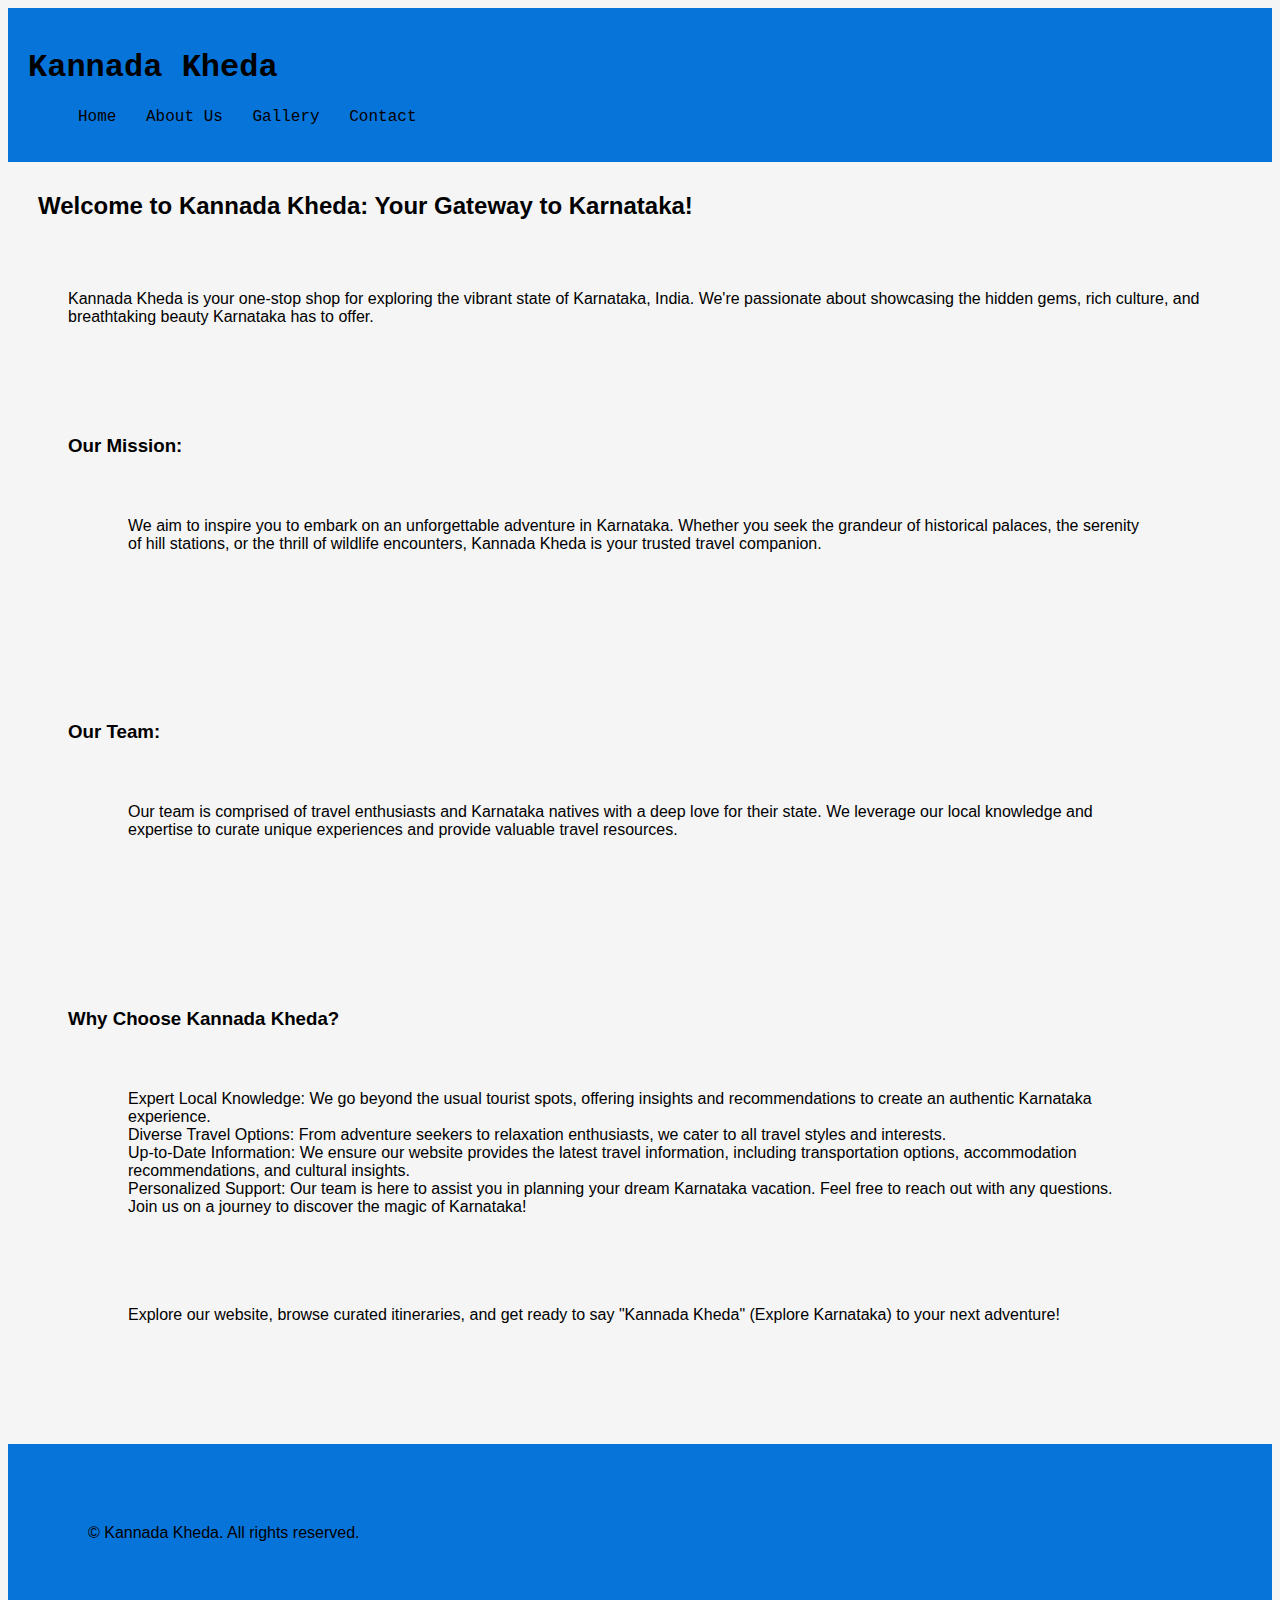
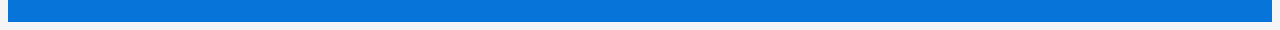
==== aboutus.html @ 3b3faae2 "Add files via upload" ====
<!DOCTYPE html>
<html lang="en">
<head>
    <meta charset="UTF-8">
    <meta name="viewport" content="width=device-width, initial-scale=1.0">
    <title>Document</title>
    <link rel="stylesheet" href="aboutus.css">
</head>
<header>
    <h1>Kannada Kheda</h1>
    <nav>
        <ul>
            <li><a href="home.html">Home</a></li>
            <li><a href="about.html">About Us</a></li>
            <li><a href="gallery.html">Gallery</a></li>
            <li><a href="contact.html">Contact</a></li>
        </ul>
    </nav>
</header>

<body>
    <div>
        <h2>Welcome to Kannada Kheda: Your Gateway to Karnataka!</h2>
    <p>Kannada Kheda is your one-stop shop for exploring the vibrant state of Karnataka, India. We're passionate about showcasing the hidden gems, rich culture, and breathtaking beauty Karnataka has to offer.</p>
    
    <section  class="khas one">
        <h3>Our Mission:</h3>
        <p>We aim to inspire you to embark on an unforgettable adventure in Karnataka. Whether you seek the grandeur of historical palaces, the serenity of hill stations, or the thrill of wildlife encounters, Kannada Kheda is your trusted travel companion.     </p>

    </section>

    <section  class="khas two">
        <h3>Our Team:</h3>
        <p>Our team is comprised of travel enthusiasts and Karnataka natives with a deep love for their state. We leverage our local knowledge and expertise to curate unique experiences and provide valuable travel resources.
        </p>
    </section>

    <section  class="khas three">
        <h3>Why Choose Kannada Kheda? </h3>
            <p>Expert Local Knowledge: We go beyond the usual tourist spots, offering insights and recommendations to create an authentic Karnataka experience.<br>
            Diverse Travel Options: From adventure seekers to relaxation enthusiasts, we cater to all travel styles and interests.<br>
            Up-to-Date Information: We ensure our website provides the latest travel information, including transportation options, accommodation recommendations, and cultural insights.<br>
            Personalized Support: Our team is here to assist you in planning your dream Karnataka vacation. Feel free to reach out with any questions.<br>
            Join us on a journey to discover the magic of Karnataka!<br></p>
            <p>Explore our website, browse curated itineraries, and get ready to say "Kannada Kheda" (Explore Karnataka) to your next adventure!</p>
        </section>
    </div>
</body>
  
<footer>
    <div><p>&copy; Kannada Kheda. All rights reserved.</p></div>
</footer>

</html>
---- aboutus.css ----
header{
   
    font-family: 'Courier New', Courier, monospace;
    padding: 20px;
    background-color:  rgb(7, 116, 218);
    align-self: center;

}
h2{
    color: black;
    margin: 20px;  
    padding: 10px;
    font-family: sans-serif;
    align-self: center;

}
p{
    margin: 30px;  
    padding:30px;
   
    color: black;
    font-size: medium;
    font-family: sans-serif;

    
}

.khas{
    margin: 30px;  
    padding: 30px;
    background-color: whitesmoke;
    color: black;
    font-size: medium;
    font-family: sans-serif; 
}
.khas:hover{
    background-color: white;
    font-size: large;
    border-radius: 20px;
}

body{
    background-color: whitesmoke;
}

footer{
    padding: 20px;
    background-color: rgb(7, 116, 218) ;
    align-self: center;

}

nav ul li {
    display: inline;
    margin: 0 10px;
}
nav ul li a {
    text-decoration: none;
    color: black;
}

nav ul li a:hover{
    text-decoration: underline;
    
}
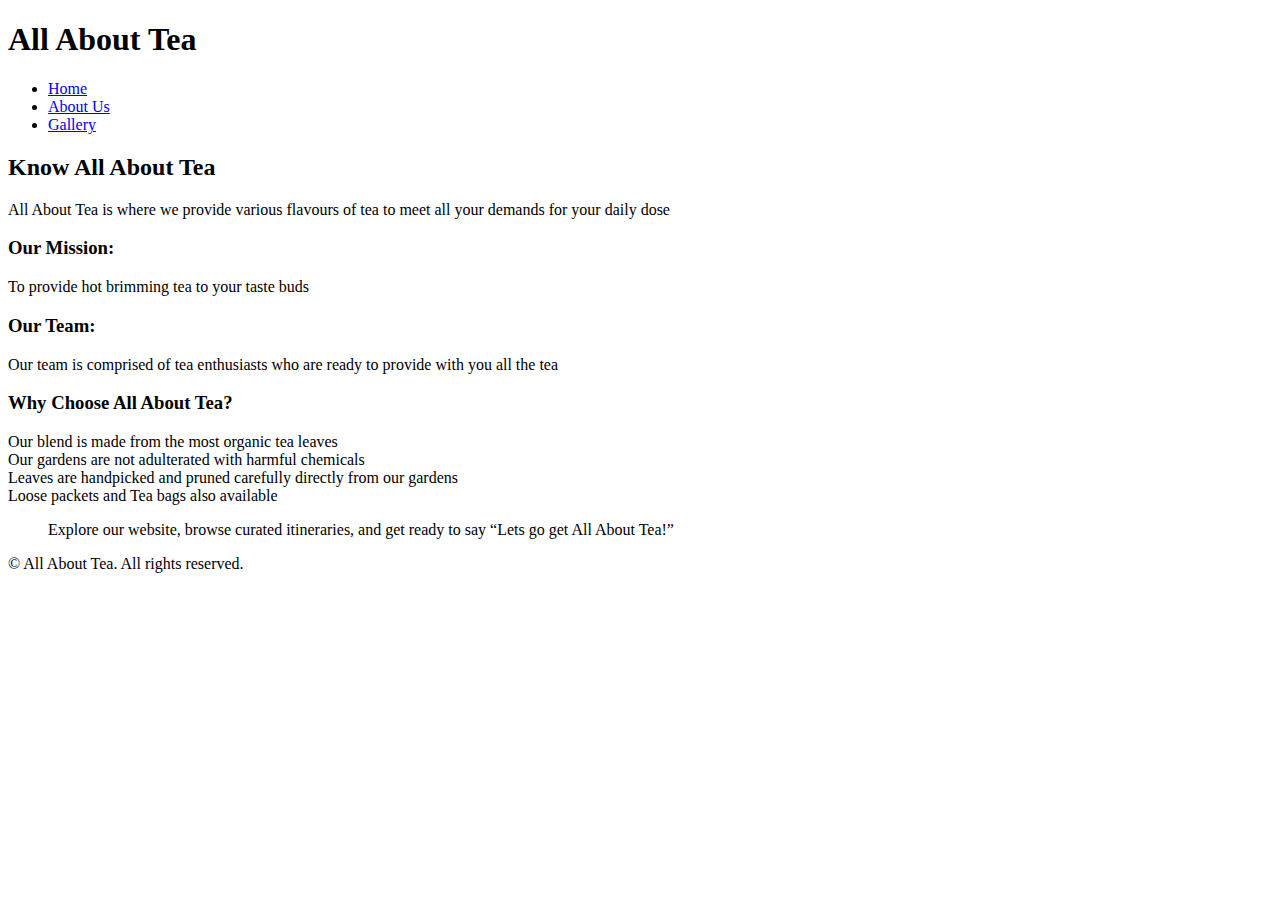
==== commit df1148f5: "Add files via upload" ====
--- a/aboutus.html
+++ b/aboutus.html
@@ -3,52 +3,46 @@
 <head>
     <meta charset="UTF-8">
     <meta name="viewport" content="width=device-width, initial-scale=1.0">
-    <title>Document</title>
-    <link rel="stylesheet" href="aboutus.css">
+    <title>About Us - All About Tea</title>
+    <link rel="stylesheet" href="aboutusstyle.css">
 </head>
 <header>
-    <h1>Kannada Kheda</h1>
+    <h1>All About Tea</h1>
     <nav>
         <ul>
-            <li><a href="home.html">Home</a></li>
-            <li><a href="about.html">About Us</a></li>
+            <li><a href="index.html">Home</a></li>
+            <li><a href="aboutUs.html">About Us</a></li>
             <li><a href="gallery.html">Gallery</a></li>
-            <li><a href="contact.html">Contact</a></li>
         </ul>
     </nav>
 </header>
+<body>
+    <section>
+    <div>
+        <h2>Know All About Tea </h2>
+    <p>All About Tea is where we provide various flavours of tea to meet all your demands for your daily dose</p>
+    
+    
+        <h3>Our Mission:</h3>
+        <p>To provide hot brimming tea to your taste buds     </p>
 
-<body>
-    <div>
-        <h2>Welcome to Kannada Kheda: Your Gateway to Karnataka!</h2>
-    <p>Kannada Kheda is your one-stop shop for exploring the vibrant state of Karnataka, India. We're passionate about showcasing the hidden gems, rich culture, and breathtaking beauty Karnataka has to offer.</p>
     
-    <section  class="khas one">
-        <h3>Our Mission:</h3>
-        <p>We aim to inspire you to embark on an unforgettable adventure in Karnataka. Whether you seek the grandeur of historical palaces, the serenity of hill stations, or the thrill of wildlife encounters, Kannada Kheda is your trusted travel companion.     </p>
-
-    </section>
-
-    <section  class="khas two">
         <h3>Our Team:</h3>
-        <p>Our team is comprised of travel enthusiasts and Karnataka natives with a deep love for their state. We leverage our local knowledge and expertise to curate unique experiences and provide valuable travel resources.
+        <p>Our team is comprised of tea enthusiasts who are ready to provide with you all the tea</p>
         </p>
-    </section>
-
-    <section  class="khas three">
-        <h3>Why Choose Kannada Kheda? </h3>
-            <p>Expert Local Knowledge: We go beyond the usual tourist spots, offering insights and recommendations to create an authentic Karnataka experience.<br>
-            Diverse Travel Options: From adventure seekers to relaxation enthusiasts, we cater to all travel styles and interests.<br>
-            Up-to-Date Information: We ensure our website provides the latest travel information, including transportation options, accommodation recommendations, and cultural insights.<br>
-            Personalized Support: Our team is here to assist you in planning your dream Karnataka vacation. Feel free to reach out with any questions.<br>
-            Join us on a journey to discover the magic of Karnataka!<br></p>
-            <p>Explore our website, browse curated itineraries, and get ready to say "Kannada Kheda" (Explore Karnataka) to your next adventure!</p>
+    
+        <h3>Why Choose All About Tea? </h3>
+        <p>Our blend is made from the most organic tea leaves <br>
+        Our gardens are not adulterated with harmful chemicals <br>
+        Leaves are handpicked and pruned carefully directly from our gardens<br>
+        Loose packets and Tea bags also available</p>
+            <blockquote>Explore our website, browse curated itineraries, and get ready to say <q>Lets go get All About Tea!</q></blockquote>
         </section>
     </div>
 </body>
   
 <footer>
-    <div><p>&copy; Kannada Kheda. All rights reserved.</p></div>
+    <p id="footer">&copy; All About Tea. All rights reserved.</p>
 </footer>
 
 </html>